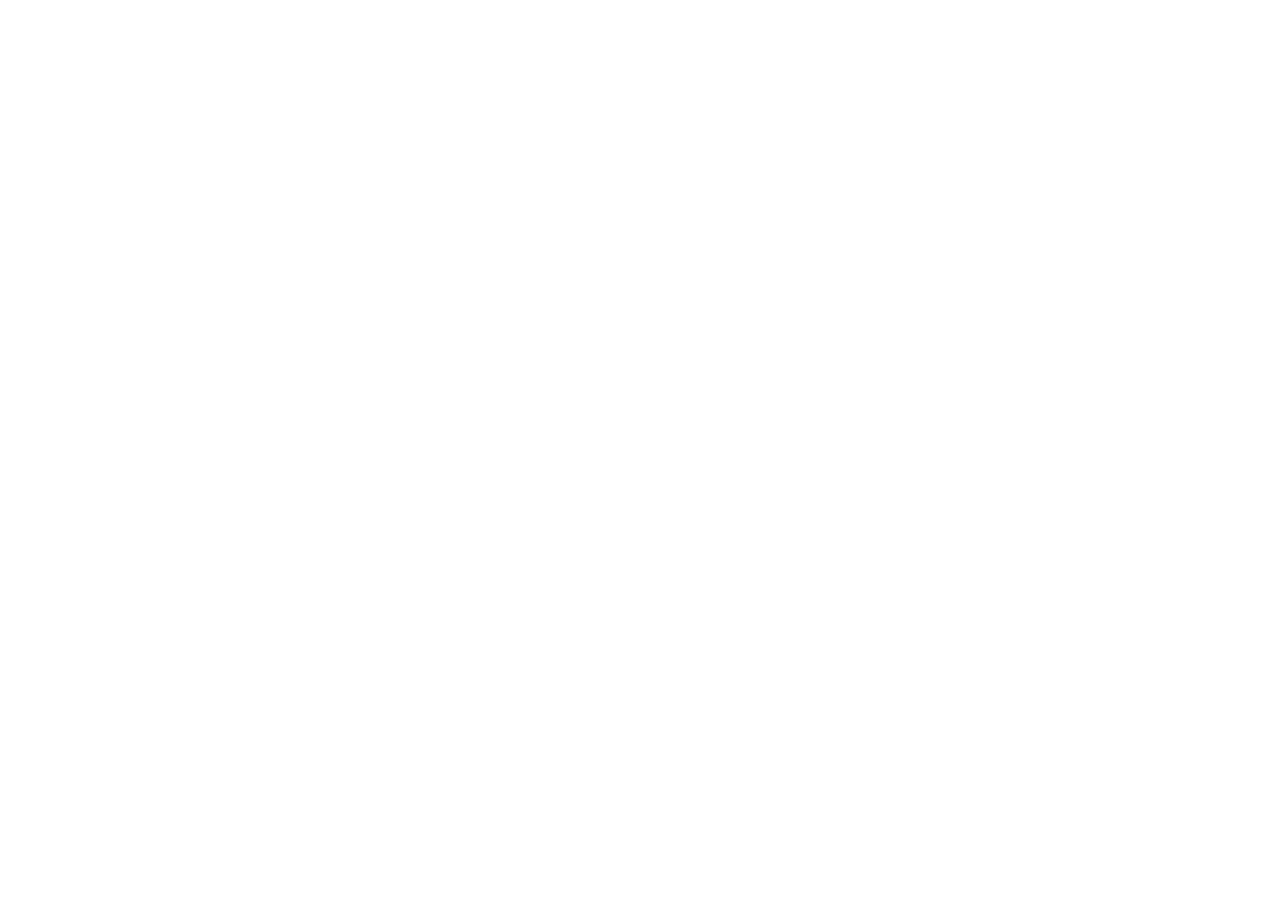
==== cadastro.html @ cbc7609a "feat: create cadastro.html" ====
<!DOCTYPE html>
<html lang="en">
<head>
    <meta charset="UTF-8">
    <meta http-equiv="X-UA-Compatible" content="IE=edge">
    <meta name="viewport" content="width=device-width, initial-scale=1.0">
    <title>Home</title>
    <link rel="stylesheet" href="style2.css">
</head>
<body>

</body>
</html>
---- style2.css ----
.card {
    /* Add shadows to create the "card" effect */
    box-shadow: 0 4px 8px 0 rgba(0,0,0,0.2);
    transition: 0.3s;
    width: 25%;
    background-color: antiquewhite;
  }
  
  /* On mouse-over, add a deeper shadow */
  .card:hover {
    box-shadow: 0 8px 16px 0 rgba(0,0,0,0.2);
  }
  
  /* Add some padding inside the card container */
  .container {
    padding: 2px 16px;
  }

  img {
    width: 200px;
    border-radius: 5px 5px 0 0;
  }
  .column {
    float: left;
    width: 33.33%;
  }
  /* Clear floats after the columns */
  .row:after {
    content: "";
    display: table;
    clear: both;
  }
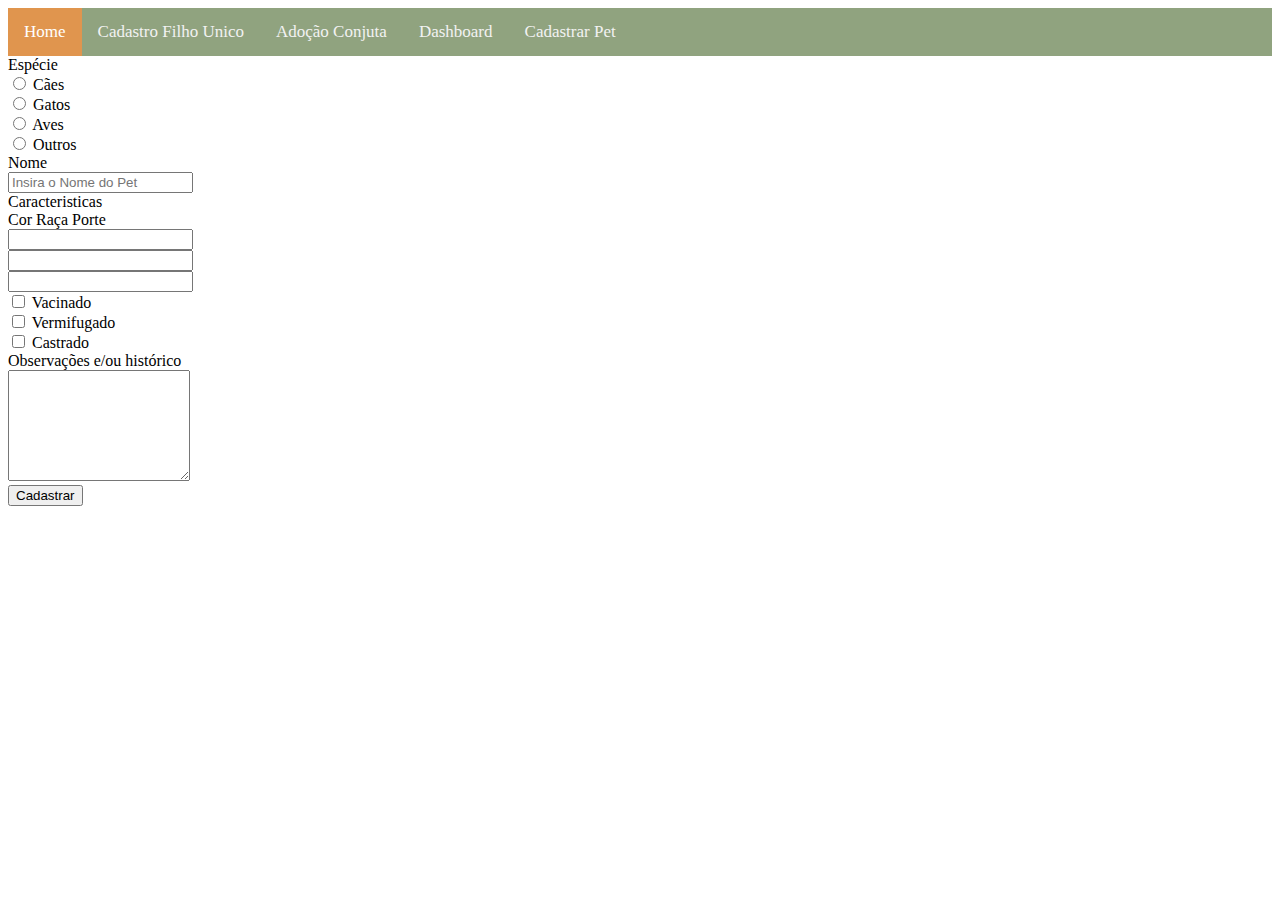
==== commit 6f18cec5: "Crud BD" ====
--- a/cadastro.html
+++ b/cadastro.html
@@ -4,10 +4,140 @@
     <meta charset="UTF-8">
     <meta http-equiv="X-UA-Compatible" content="IE=edge">
     <meta name="viewport" content="width=device-width, initial-scale=1.0">
-    <title>Home</title>
-    <link rel="stylesheet" href="style2.css">
+    <title>Cadastro Pet</title>
+    <link href="https://cdn.jsdelivr.net/npm/bootstrap@5.2.2/dist/css/bootstrap.min.css" rel="stylesheet" integrity="sha384-Zenh87qX5JnK2Jl0vWa8Ck2rdkQ2Bzep5IDxbcnCeuOxjzrPF/et3URy9Bv1WTRi" crossorigin="anonymous">
+    <script src="https://code.jquery.com/jquery-3.6.1.min.js" integrity="sha256-o88AwQnZB+VDvE9tvIXrMQaPlFFSUTR+nldQm1LuPXQ=" crossorigin="anonymous"></script>
+    <script src="js/apicaramelos.js"></script>
+    <link rel="stylesheet" href="style.css">
 </head>
 <body>
+    <div class="topnav">
+        <a class="active" href="home.html">Home</a>
+        <a href="#news">Cadastro Filho Unico</a>
+        <a href="#contact">Adoção Conjuta</a>
+        <a href="#about">Dashboard</a>
+        <a href="cadastro.html">Cadastrar Pet</a>
+    </div>
+    <form>
+        <!--INICIO Linha das checkbocks do tipo de animal-->
+        <div class="form-group row">
+            <div class="col-sm-1"></div>
+            <div class="col-sm-1"> Espécie </div>
+            <div class="col-sm-2 ">
+              <div class="form-check">
+                <input class="form-check-input" type="radio" id="gridRadios1" name="gridRadios" value="Caes">
+                <label class="form-check-label" for="Caes">
+                  Cães
+                </label>
+              </div>
+            </div>
+            <div class="col-sm-2">
+              <div class="form-check">
+                <input class="form-check-input" type="radio" id="gridRadios2" name="gridRadios" value="Gatos">
+                <label class="form-check-label" for="Gatos">
+                  Gatos
+                </label>
+              </div>
+            </div>
+            <div class="col-sm-2">
+              <div class="form-check">
+                <input class="form-check-input" type="radio" id="gridRadios3" name="gridRadios" value="Aves">
+                <label class="form-check-label" for="Aves">
+                  Aves
+                </label>
+              </div>
+            </div>
+            <div class="col-sm-2">
+                <div class="form-check">
+                  <input class="form-check-input" type="radio" id="gridRadios4" name="gridRadios" value="Outros">
+                  <label class="form-check-label" for="Outros">
+                    Outros
+                  </label>
+                </div>
+            </div>
+        </div>
+        <!--FIM Linha das checkbocks do tipo de animal-->
 
+        <!--INICIO Linha Nome do animal-->
+        <div class="form-group row">
+            <div class="col-sm-1"></div>
+          <label for="inputNome" class="col-sm-1 col-form-label">Nome</label>
+          <div class="col-sm-7">
+            <input type="text" class="form-control" id="inputNome" placeholder="Insira o Nome do Pet">
+          </div>
+        </div>
+        <!--FIM Linha Nome do animal-->
+
+        <!--INICIO Linha Caracteristicas do animal-->
+        <div class="form-group row">
+            <div class="col-sm-1"></div>
+            <label class="col-sm-2 col-form-label">Caracteristicas</label>
+        </div>
+        <div class="form-group row">
+            <label class="col-sm-2"></label>
+            <label class="col-sm-2 col-form-label">Cor</label>
+            <label class="col-sm-2 col-form-label">Raça</label>
+            <label class="col-sm-2 col-form-label">Porte</label>
+        </div>
+        <div class="form-group row">
+            <div class="col-sm-2"> </div>
+                <div class="col-sm-2">
+                    <input type="text" class="form-control" id="cor">
+                </div>
+                <div class="col-sm-2">
+                    <input type="text" class="form-control" id="raca">
+                </div>
+                <div class="col-sm-2">
+                    <input type="text" class="form-control" id="porte">
+                </div>
+        </div>
+        <div class="form-group row">
+            <div class="col-sm-2"> </div>
+                <div class="col-sm-2">
+                    <div class="form-check">
+                        <input class="form-check-input" type="checkbox" id="gridCheck1">
+                        <label class="form-check-label" for="gridCheck1">
+                          Vacinado
+                        </label>
+                    </div>
+                </div>
+                <div class="col-sm-2">
+                    <div class="form-check">
+                        <input class="form-check-input" type="checkbox" id="gridCheck1">
+                        <label class="form-check-label" for="gridCheck1">
+                          Vermifugado
+                        </label>
+                    </div>
+                </div>
+                <div class="col-sm-2">
+                    <div class="form-check">
+                        <input class="form-check-input" type="checkbox" id="gridCheck1">
+                        <label class="form-check-label" for="gridCheck1">
+                          Castrado
+                        </label>
+                    </div>
+                </div>
+            </div>
+        </div>
+        <!--FIM Linha Caracteristicas do animal-->
+
+        <!--INICIO Linha Obervações do animal-->
+        <div class="form-group row">
+            <div class="col-sm-1"></div>
+            <label class="col-sm-3 col-form-label">Observações e/ou histórico</label>
+        </div>
+        <div class="form-group row">
+            <div class="col-sm-2"></div>
+            <div class="col-sm-3">
+                <textarea class="form-control" id="Obs" rows="7"> </textarea>
+            </div>    
+        </div>
+        <!--FIM Linha Obervações do animal-->
+
+        <div class="form-group row">
+            <div class="col-sm-5"></div>
+            <input type="submit" value="Cadastrar" onclick="">
+        </div>
+      </form>
 </body>
 </html>--- a/style.css
+++ b/style.css
@@ -0,0 +1,55 @@
+.container-fluid {
+  background-color: #FEEBD1;
+}
+
+.body {
+    margin: 0;
+    font-family: Arial, Helvetica, sans-serif;
+    background-color: #FEEBD1;
+  }
+  .logo{
+      width: 300px;
+      height: 100px;
+  }
+    
+  .topnav {
+    position: relative;
+    overflow: hidden;
+    background-color: #90A37F;
+  }
+  .topnav a {
+    float: left;
+    color: #f2f2f2;
+    text-align: center;
+    padding: 14px 16px;
+    text-decoration: none;
+    font-size: 17px;
+  }
+  
+  .topnav a:hover {
+    background-color: #C2E5D3;
+    color: black;
+  }
+  
+  .topnav a.active {
+    background-color: #E0954E;
+    color: white;
+  }
+  .child {
+    display: flex;
+    justify-content: center;
+  }
+
+  .column {
+    float: left;
+    width: 33.33%;
+  }
+  
+  /* Clear floats after the columns */
+  .row:after {
+    content: "";
+    display: table;
+    clear: both;
+  }
+
+
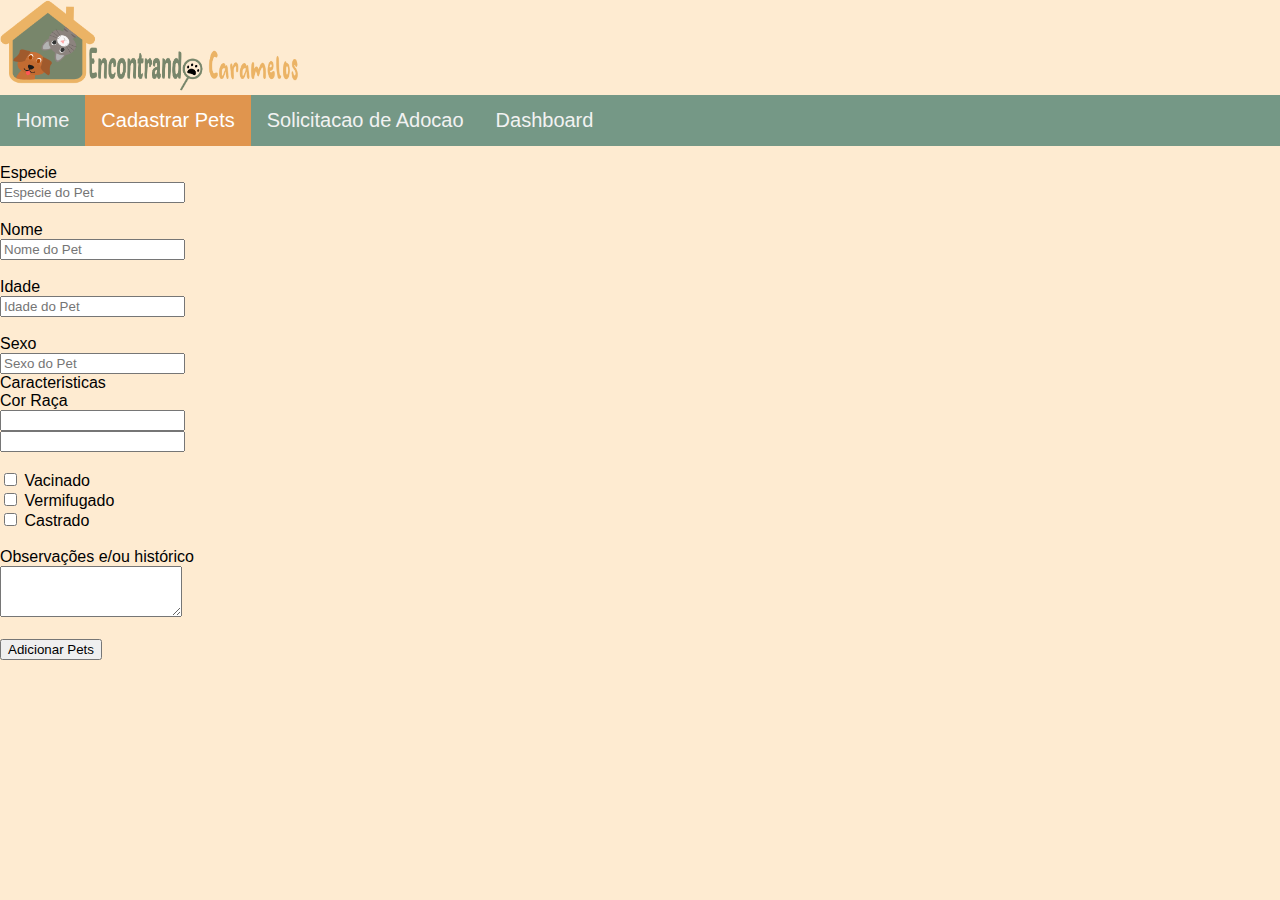
==== commit 5dc1368d: "create 3 files, update 5 files and move and rename 2 files" ====
--- a/cadastro.html
+++ b/cadastro.html
@@ -8,65 +8,60 @@
     <link href="https://cdn.jsdelivr.net/npm/bootstrap@5.2.2/dist/css/bootstrap.min.css" rel="stylesheet" integrity="sha384-Zenh87qX5JnK2Jl0vWa8Ck2rdkQ2Bzep5IDxbcnCeuOxjzrPF/et3URy9Bv1WTRi" crossorigin="anonymous">
     <script src="https://code.jquery.com/jquery-3.6.1.min.js" integrity="sha256-o88AwQnZB+VDvE9tvIXrMQaPlFFSUTR+nldQm1LuPXQ=" crossorigin="anonymous"></script>
     <script src="js/apicaramelos.js"></script>
-    <link rel="stylesheet" href="style.css">
+    <link rel="stylesheet" href="style2.css">
 </head>
 <body>
+  <div >
+    <img style="width: 300px;"src="img/logoweb-encontrandocaramelos.png" alt="">
+</div>
     <div class="topnav">
-        <a class="active" href="home.html">Home</a>
-        <a href="#news">Cadastro Filho Unico</a>
-        <a href="#contact">Adoção Conjuta</a>
-        <a href="#about">Dashboard</a>
-        <a href="cadastro.html">Cadastrar Pet</a>
+      <a href="home.html">Home</a>
+      <a class="active" href="cadastro.html">Cadastrar Pets</a>
+      <a href="#contact">Solicitacao de Adocao</a>
+      <a href="#about">Dashboard</a>
     </div>
-    <form>
+    <div><br></div>
+    <form >
         <!--INICIO Linha das checkbocks do tipo de animal-->
         <div class="form-group row">
-            <div class="col-sm-1"></div>
-            <div class="col-sm-1"> Espécie </div>
-            <div class="col-sm-2 ">
-              <div class="form-check">
-                <input class="form-check-input" type="radio" id="gridRadios1" name="gridRadios" value="Caes">
-                <label class="form-check-label" for="Caes">
-                  Cães
-                </label>
-              </div>
-            </div>
-            <div class="col-sm-2">
-              <div class="form-check">
-                <input class="form-check-input" type="radio" id="gridRadios2" name="gridRadios" value="Gatos">
-                <label class="form-check-label" for="Gatos">
-                  Gatos
-                </label>
-              </div>
-            </div>
-            <div class="col-sm-2">
-              <div class="form-check">
-                <input class="form-check-input" type="radio" id="gridRadios3" name="gridRadios" value="Aves">
-                <label class="form-check-label" for="Aves">
-                  Aves
-                </label>
-              </div>
-            </div>
-            <div class="col-sm-2">
-                <div class="form-check">
-                  <input class="form-check-input" type="radio" id="gridRadios4" name="gridRadios" value="Outros">
-                  <label class="form-check-label" for="Outros">
-                    Outros
-                  </label>
-                </div>
-            </div>
+          <div class="col-sm-1"></div>
+        <label for="inputEspecie" class="col-sm-1 col-form-label">Especie</label>
+        <div class="col-sm-3">
+          <input type="text" class="form-control" id="txtespecie" placeholder="Especie do Pet">
         </div>
+      </div>
+      <div><br></div>
         <!--FIM Linha das checkbocks do tipo de animal-->
 
+        <!--INICIO Linha Idade do animal-->
+        <div class="form-group row">
+            <div class="col-sm-1"></div>
+          <label for="inputNome" class="col-sm-1 col-form-label">Nome</label>
+          <div class="col-sm-3">
+            <input type="text" class="form-control" id="txtnome" placeholder="Nome do Pet">
+          </div>
+        </div>
+        <div><br></div>
+        <!--FIM Linha Idade do animal-->
         <!--INICIO Linha Nome do animal-->
         <div class="form-group row">
             <div class="col-sm-1"></div>
-          <label for="inputNome" class="col-sm-1 col-form-label">Nome</label>
-          <div class="col-sm-7">
-            <input type="text" class="form-control" id="inputNome" placeholder="Insira o Nome do Pet">
+          <label for="inputIdade" class="col-sm-1 col-form-label">Idade</label>
+          <div class="col-sm-3">
+            <input type="text" class="form-control" id="txtidade" placeholder="Idade do Pet">
           </div>
         </div>
-        <!--FIM Linha Nome do animal-->
+        <div><br></div>
+        <!--FIM Linha Idade do animal-->
+        <!--INICIO Linha Sexo do animal-->
+          <div class="form-group row">
+            <div class="col-sm-1"></div>
+          <label for="inputSexoS" class="col-sm-1 col-form-label">Sexo</label>
+          <div class="col-sm-3">
+            <input type="text" class="form-control" id="txtsexo" placeholder="Sexo do Pet">
+          </div>
+        </div>
+        <!--FIM Linha sexo do animal-->
 
         <!--INICIO Linha Caracteristicas do animal-->
         <div class="form-group row">
@@ -77,23 +72,20 @@
             <label class="col-sm-2"></label>
             <label class="col-sm-2 col-form-label">Cor</label>
             <label class="col-sm-2 col-form-label">Raça</label>
-            <label class="col-sm-2 col-form-label">Porte</label>
         </div>
         <div class="form-group row">
             <div class="col-sm-2"> </div>
                 <div class="col-sm-2">
-                    <input type="text" class="form-control" id="cor">
+                    <input type="text" class="form-control" id="txtcor">
                 </div>
                 <div class="col-sm-2">
-                    <input type="text" class="form-control" id="raca">
-                </div>
-                <div class="col-sm-2">
-                    <input type="text" class="form-control" id="porte">
+                    <input type="text" class="form-control" id="txtraca">
                 </div>
         </div>
+        <div><br></div>
         <div class="form-group row">
             <div class="col-sm-2"> </div>
-                <div class="col-sm-2">
+                <div class="col-sm-1">
                     <div class="form-check">
                         <input class="form-check-input" type="checkbox" id="gridCheck1">
                         <label class="form-check-label" for="gridCheck1">
@@ -101,17 +93,19 @@
                         </label>
                     </div>
                 </div>
-                <div class="col-sm-2">
+                <div class="col-sm-1"></div>
+                <div class="col-sm-1">
                     <div class="form-check">
-                        <input class="form-check-input" type="checkbox" id="gridCheck1">
+                        <input class="form-check-input" type="checkbox" id="gridCheck2">
                         <label class="form-check-label" for="gridCheck1">
                           Vermifugado
                         </label>
                     </div>
                 </div>
-                <div class="col-sm-2">
+                <div class="col-sm-1"></div>
+                <div class="col-sm-1">
                     <div class="form-check">
-                        <input class="form-check-input" type="checkbox" id="gridCheck1">
+                        <input class="form-check-input" type="checkbox" id="gridCheck3">
                         <label class="form-check-label" for="gridCheck1">
                           Castrado
                         </label>
@@ -119,6 +113,7 @@
                 </div>
             </div>
         </div>
+        <div><br></div>
         <!--FIM Linha Caracteristicas do animal-->
 
         <!--INICIO Linha Obervações do animal-->
@@ -128,16 +123,19 @@
         </div>
         <div class="form-group row">
             <div class="col-sm-2"></div>
-            <div class="col-sm-3">
-                <textarea class="form-control" id="Obs" rows="7"> </textarea>
+            <div class="col-sm-5">
+                <textarea class="form-control" id="Obs" rows="3"> </textarea>
             </div>    
         </div>
         <!--FIM Linha Obervações do animal-->
+        <div class="form-group row">
+          <div><br></div>
+          <div class="col-sm-2"></div>
+          <div class="col-sm-2"></div>
+          <div class="col-sm-2">
+            <button type="button" id="btnSalvar" class="btn btn-primary float-right"> Adicionar Pets</button>
+          </div>
 
-        <div class="form-group row">
-            <div class="col-sm-5"></div>
-            <input type="submit" value="Cadastrar" onclick="">
-        </div>
       </form>
 </body>
 </html>--- a/style2.css
+++ b/style2.css
@@ -0,0 +1,92 @@
+
+.container-fluid {
+  background-color: #FEEBD2;
+}
+
+body {
+    margin: 0;
+    font-family: Arial, Helvetica, sans-serif;
+    background-color: #FEEBD1;
+  }
+  .logo{
+      width: 300px;
+      height: 100px;
+  }
+  .topnav {
+    position: relative;
+    overflow: hidden;
+    background-color: #759886;
+  }
+  .topnav img {
+    float: left;
+  }
+  .topnav h1{
+    text-align: center;
+  }
+  .topnav a {
+    float: left;
+    color: #f2f2f2;
+    text-align: center;
+    padding: 14px 16px;
+    text-decoration: none;
+    font-size: 20px;
+  }
+  
+  .topnav a:hover {
+    background-color: #C2E5D3;
+    color: black;
+  }
+  
+  .topnav a.active {
+    background-color: #E0954E;
+    color: white;
+  }
+  .child {
+    display: flex;
+    justify-content: center;
+  }
+
+  .column {
+    float: left;
+    width: 33.33%;
+  }
+  
+  /* Clear floats after the columns */
+  .row:after {
+    content: "";
+    display: table;
+    clear: both;
+  }
+
+.card {
+    /* Add shadows to create the "card" effect */
+    box-shadow: 0 4px 8px 0 rgba(0,0,0,0.2);
+    transition: 0.3s;
+    width: 25%;
+    background-color: antiquewhite;
+  }
+  
+  /* On mouse-over, add a deeper shadow */
+  .card:hover {
+    box-shadow: 0 8px 16px 0 rgba(0,0,0,0.2);
+  }
+  
+  /* Add some padding inside the card container */
+  .container {
+    padding: 2px 16px;
+  }
+
+  img {
+    width: 150px;
+    border-radius: 5px 5px 0 0;
+  }
+  .column {
+    float: left;
+    width: 33.33%;
+  }
+  /* Clear floats after the columns */
+  .row:after {
+    content: "";
+    display: table;
+    clear: both;
+  }
